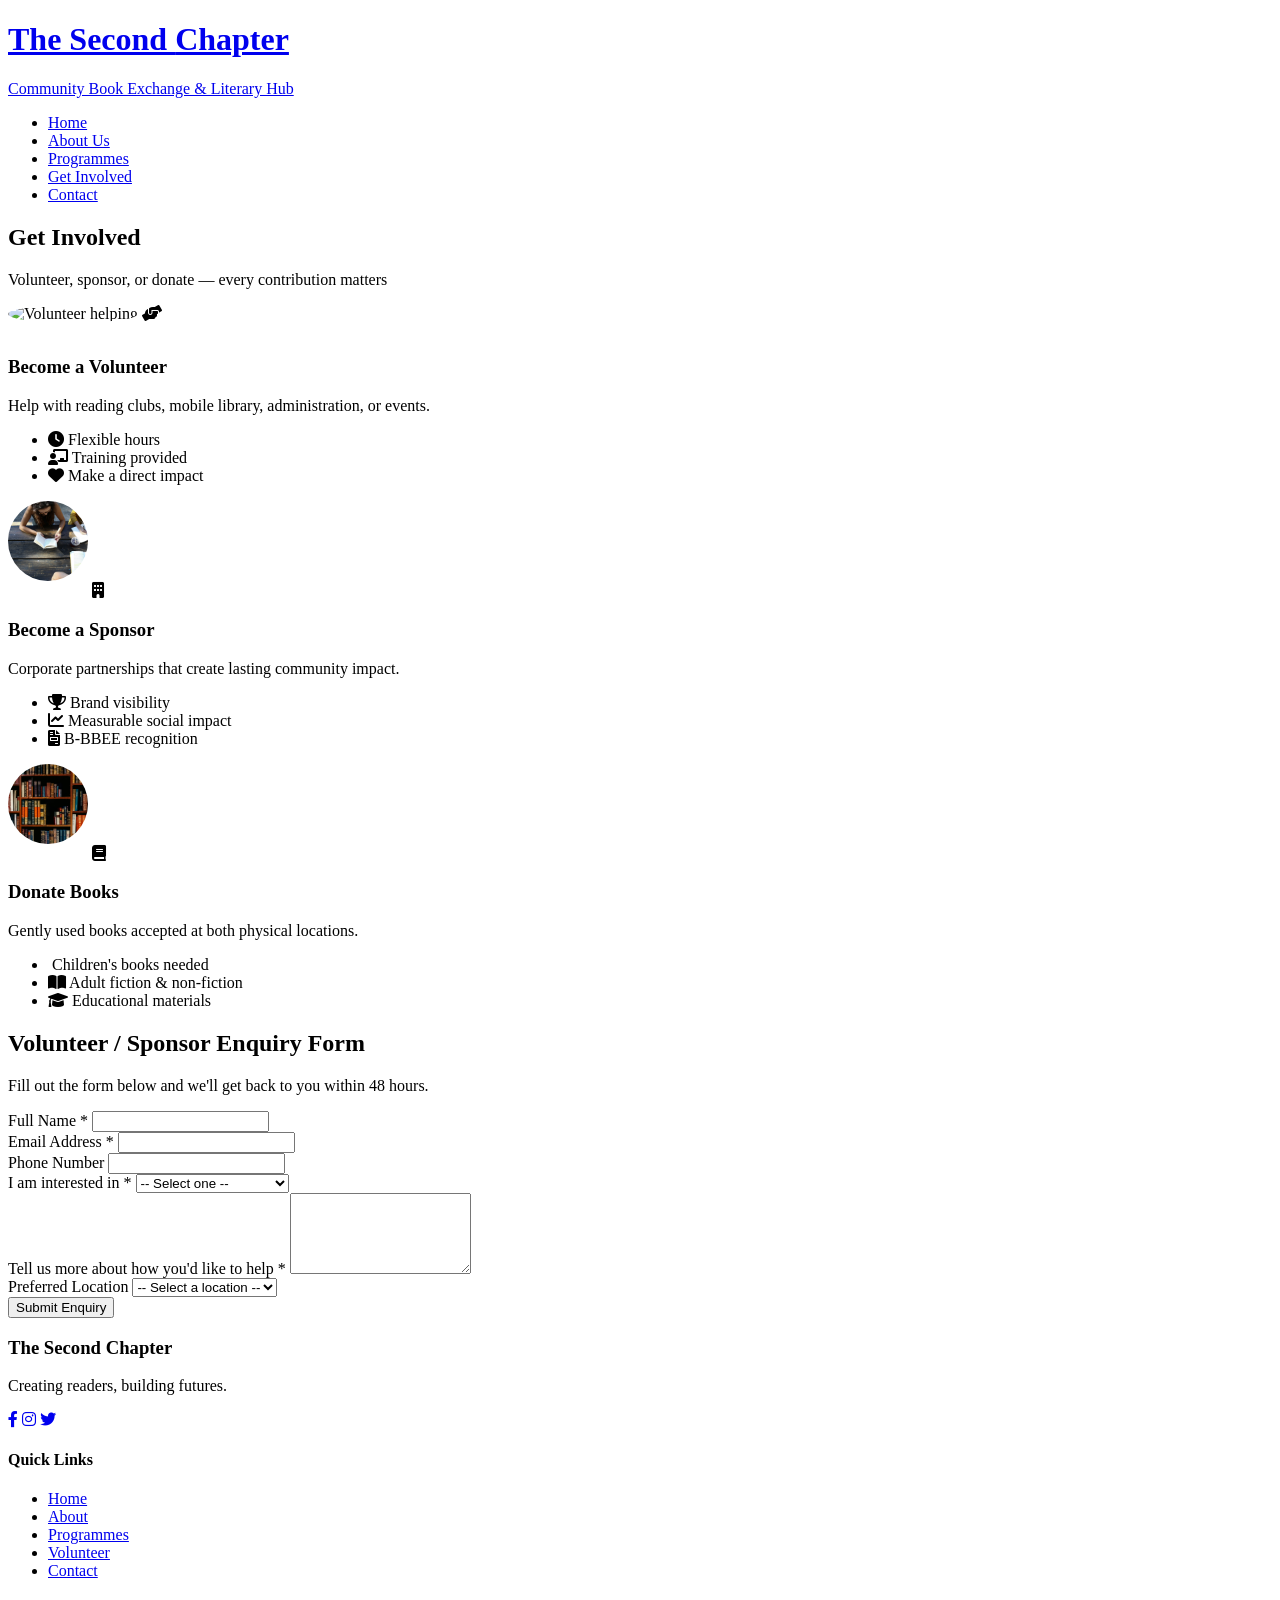
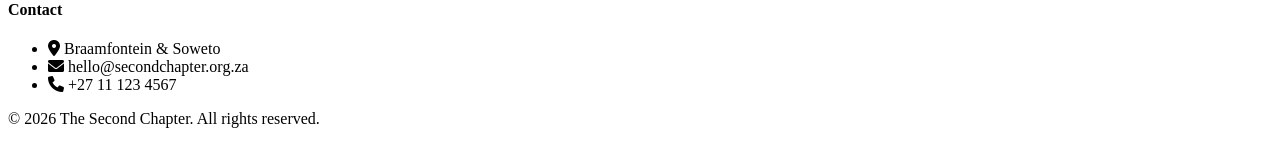
==== enquiry.html @ 58b41ab1 "added all website files with screenshorts and updated README added all website files with screenshor" ====
<!DOCTYPE html>
<html lang="en">
<head>
    <meta charset="UTF-8">
    <meta name="viewport" content="width=device-width, initial-scale=1.0">
    <title>The Second Chapter | Get Involved</title>
    <link rel="stylesheet" href="css/style.css">
    <link href="https://fonts.googleapis.com/css2?family=Playfair+Display:wght@400;700;900&family=Open+Sans:wght@300;400;600;700&display=swap" rel="stylesheet">
    <link rel="stylesheet" href="https://cdnjs.cloudflare.com/ajax/libs/font-awesome/6.0.0-beta3/css/all.min.css">
</head>
<body>

    <header>
        <div class="container">
            <div class="logo">
                <a href="index.html">
                    <h1>The Second <span>Chapter</span></h1>
                    <p>Community Book Exchange & Literary Hub</p>
                </a>
            </div>
            <nav>
                <ul class="nav-menu">
                    <li><a href="index.html">Home</a></li>
                    <li><a href="about.html">About Us</a></li>
                    <li><a href="services.html">Programmes</a></li>
                    <li><a href="enquiry.html" class="active">Get Involved</a></li>
                    <li><a href="contact.html">Contact</a></li>
                </ul>
                <div class="hamburger">
                    <span></span>
                    <span></span>
                    <span></span>
                </div>
            </nav>
        </div>
    </header>

    <section class="page-banner">
        <div class="container">
            <h1>Get Involved</h1>
            <p>Volunteer, sponsor, or donate — every contribution matters</p>
        </div>
    </section>

    <section class="ways-to-help">
    <div class="container">
        <div class="help-grid">
            
            <!-- HELP CARD 1: VOLUNTEER -->
            <div class="help-card">
                <img src="images/volunteer.jpg" alt="Volunteer helping" style="width: 80px; height: 80px; border-radius: 50%; object-fit: cover; margin-bottom: 15px;">
                <i class="fas fa-hands-helping"></i>
                <h3>Become a Volunteer</h3>
                <p>Help with reading clubs, mobile library, administration, or events.</p>
                <ul>
                    <li><i class="fas fa-clock"></i> Flexible hours</li>
                    <li><i class="fas fa-chalkboard-user"></i> Training provided</li>
                    <li><i class="fas fa-heart"></i> Make a direct impact</li>
                </ul>
            </div>
            
            <!-- HELP CARD 2: SPONSOR -->
            <div class="help-card">
                <img src="images/community-reading.jpg" alt="Sponsorship impact" style="width: 80px; height: 80px; border-radius: 50%; object-fit: cover; margin-bottom: 15px;">
                <i class="fas fa-building"></i>
                <h3>Become a Sponsor</h3>
                <p>Corporate partnerships that create lasting community impact.</p>
                <ul>
                    <li><i class="fas fa-trophy"></i> Brand visibility</li>
                    <li><i class="fas fa-chart-line"></i> Measurable social impact</li>
                    <li><i class="fas fa-file-invoice"></i> B-BBEE recognition</li>
                </ul>
            </div>
            
            <!-- HELP CARD 3: DONATE BOOKS -->
            <div class="help-card">
                <img src="images/hero-bg.jpg" alt="Book donation" style="width: 80px; height: 80px; border-radius: 50%; object-fit: cover; margin-bottom: 15px;">
                <i class="fas fa-book"></i>
                <h3>Donate Books</h3>
                <p>Gently used books accepted at both physical locations.</p>
                <ul>
                    <li><i class="fas fa-children"></i> Children's books needed</li>
                    <li><i class="fas fa-book-open"></i> Adult fiction & non-fiction</li>
                    <li><i class="fas fa-graduation-cap"></i> Educational materials</li>
                </ul>
            </div>
            
        </div>
    </div>
</section>
     

    <section class="enquiry-form-section">
        <div class="container">
            <div class="form-container">
                <h2>Volunteer / Sponsor Enquiry Form</h2>
                <p>Fill out the form below and we'll get back to you within 48 hours.</p>
                <form id="enquiryForm">
                    <div class="form-group">
                        <label for="fullName">Full Name *</label>
                        <input type="text" id="fullName" required>
                    </div>
                    <div class="form-group">
                        <label for="email">Email Address *</label>
                        <input type="email" id="email" required>
                    </div>
                    <div class="form-group">
                        <label for="phone">Phone Number</label>
                        <input type="tel" id="phone">
                    </div>
                    <div class="form-group">
                        <label for="enquiryType">I am interested in *</label>
                        <select id="enquiryType" required>
                            <option value="">-- Select one --</option>
                            <option value="volunteer">Becoming a Volunteer</option>
                            <option value="sponsor">Becoming a Sponsor</option>
                            <option value="donate">Donating Books</option>
                        </select>
                    </div>
                    <div class="form-group">
                        <label for="message">Tell us more about how you'd like to help *</label>
                        <textarea id="message" rows="5" required></textarea>
                    </div>
                    <div class="form-group">
                        <label for="preferredLocation">Preferred Location</label>
                        <select id="preferredLocation">
                            <option value="">-- Select a location --</option>
                            <option value="braamfontein">Braamfontein Hub</option>
                            <option value="soweto">Soweto Hub</option>
                            <option value="mobile">Mobile Library</option>
                        </select>
                    </div>
                    <button type="submit" class="btn btn-primary">Submit Enquiry</button>
                    <div id="formMessage" class="form-message"></div>
                </form>
            </div>
        </div>
    </section>

    <footer>
        <div class="container">
            <div class="footer-grid">
                <div class="footer-about">
                    <h3>The Second <span>Chapter</span></h3>
                    <p>Creating readers, building futures.</p>
                    <div class="social-links">
                        <a href="#"><i class="fab fa-facebook-f"></i></a>
                        <a href="#"><i class="fab fa-instagram"></i></a>
                        <a href="#"><i class="fab fa-twitter"></i></a>
                    </div>
                </div>
                <div class="footer-links">
                    <h4>Quick Links</h4>
                    <ul>
                        <li><a href="index.html">Home</a></li>
                        <li><a href="about.html">About</a></li>
                        <li><a href="services.html">Programmes</a></li>
                        <li><a href="enquiry.html">Volunteer</a></li>
                        <li><a href="contact.html">Contact</a></li>
                    </ul>
                </div>
                <div class="footer-contact">
                    <h4>Contact</h4>
                    <ul>
                        <li><i class="fas fa-map-marker-alt"></i> Braamfontein & Soweto</li>
                        <li><i class="fas fa-envelope"></i> hello@secondchapter.org.za</li>
                        <li><i class="fas fa-phone"></i> +27 11 123 4567</li>
                    </ul>
                </div>
            </div>
            <div class="footer-bottom">
                <p>&copy; 2026 The Second Chapter. All rights reserved.</p>
            </div>
        </div>
    </footer>

    <script src="js/main.js"></script>
</body>
</html>
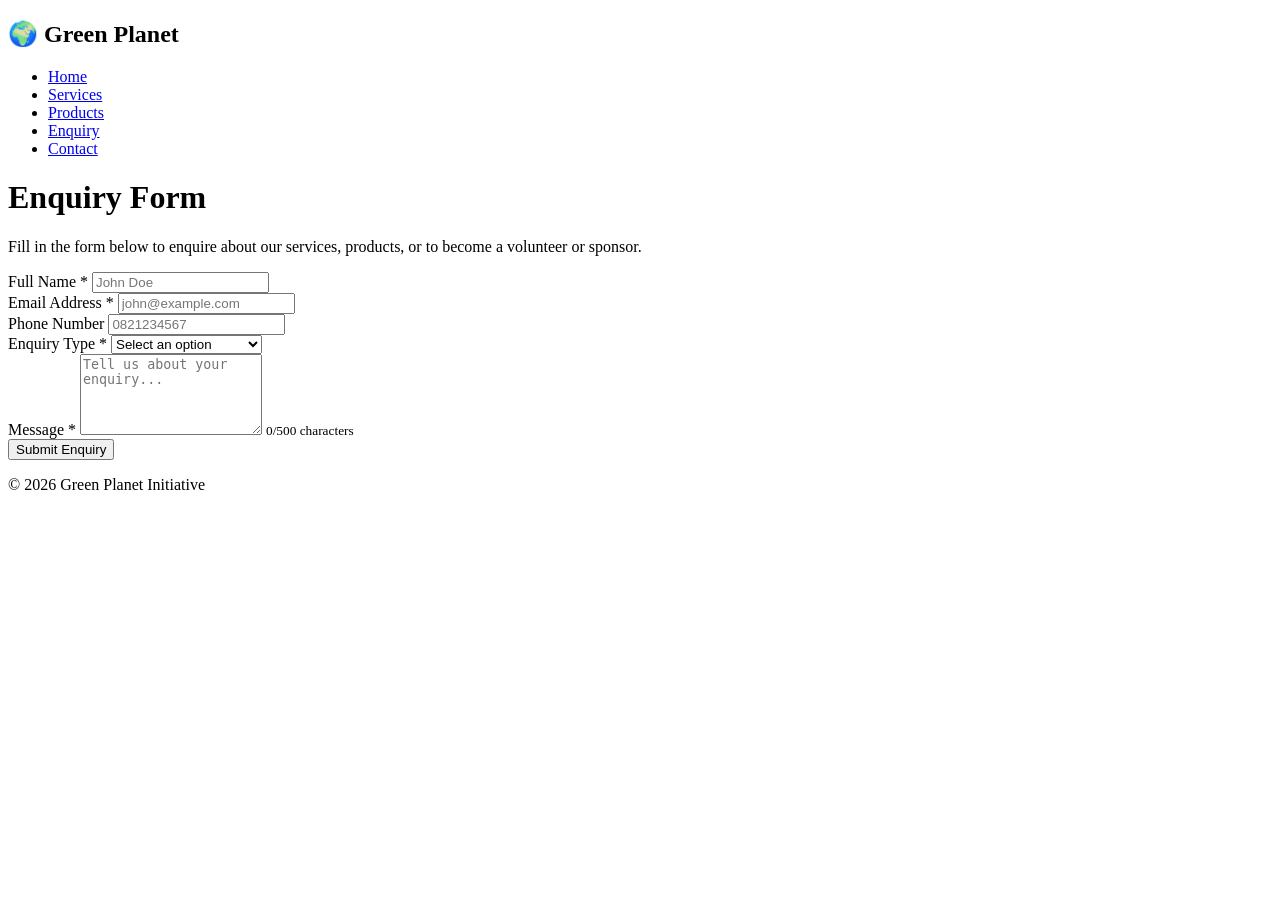
==== commit af528775: "PART 3 WEDE PART 3" ====
--- a/enquiry.html
+++ b/enquiry.html
@@ -3,177 +3,78 @@
 <head>
     <meta charset="UTF-8">
     <meta name="viewport" content="width=device-width, initial-scale=1.0">
-    <title>The Second Chapter | Get Involved</title>
+    <title>Enquiry | Green Planet Initiative</title>
+    <meta name="description" content="Submit your enquiry about our eco-friendly products, services, volunteering, or sponsorship opportunities.">
     <link rel="stylesheet" href="css/style.css">
-    <link href="https://fonts.googleapis.com/css2?family=Playfair+Display:wght@400;700;900&family=Open+Sans:wght@300;400;600;700&display=swap" rel="stylesheet">
-    <link rel="stylesheet" href="https://cdnjs.cloudflare.com/ajax/libs/font-awesome/6.0.0-beta3/css/all.min.css">
 </head>
 <body>
-
     <header>
-        <div class="container">
+        <nav>
             <div class="logo">
-                <a href="index.html">
-                    <h1>The Second <span>Chapter</span></h1>
-                    <p>Community Book Exchange & Literary Hub</p>
-                </a>
+                <h1>🌍 Green Planet</h1>
             </div>
-            <nav>
-                <ul class="nav-menu">
-                    <li><a href="index.html">Home</a></li>
-                    <li><a href="about.html">About Us</a></li>
-                    <li><a href="services.html">Programmes</a></li>
-                    <li><a href="enquiry.html" class="active">Get Involved</a></li>
-                    <li><a href="contact.html">Contact</a></li>
-                </ul>
-                <div class="hamburger">
-                    <span></span>
-                    <span></span>
-                    <span></span>
-                </div>
-            </nav>
-        </div>
+            <ul class="nav-menu">
+                <li><a href="index.html">Home</a></li>
+                <li><a href="services.html">Services</a></li>
+                <li><a href="products.html">Products</a></li>
+                <li><a href="enquiry.html" class="active">Enquiry</a></li>
+                <li><a href="contact.html">Contact</a></li>
+            </ul>
+        </nav>
     </header>
 
-    <section class="page-banner">
-        <div class="container">
-            <h1>Get Involved</h1>
-            <p>Volunteer, sponsor, or donate — every contribution matters</p>
-        </div>
-    </section>
+    <main>
+        <h1>Enquiry Form</h1>
+        <p>Fill in the form below to enquire about our services, products, or to become a volunteer or sponsor.</p>
 
-    <section class="ways-to-help">
-    <div class="container">
-        <div class="help-grid">
-            
-            <!-- HELP CARD 1: VOLUNTEER -->
-            <div class="help-card">
-                <img src="images/volunteer.jpg" alt="Volunteer helping" style="width: 80px; height: 80px; border-radius: 50%; object-fit: cover; margin-bottom: 15px;">
-                <i class="fas fa-hands-helping"></i>
-                <h3>Become a Volunteer</h3>
-                <p>Help with reading clubs, mobile library, administration, or events.</p>
-                <ul>
-                    <li><i class="fas fa-clock"></i> Flexible hours</li>
-                    <li><i class="fas fa-chalkboard-user"></i> Training provided</li>
-                    <li><i class="fas fa-heart"></i> Make a direct impact</li>
-                </ul>
+        <form id="enquiryForm" novalidate>
+            <div class="form-group">
+                <label for="name">Full Name *</label>
+                <input type="text" id="name" name="name" placeholder="John Doe" required minlength="2" maxlength="50">
+                <small class="error-message" id="nameError"></small>
             </div>
-            
-            <!-- HELP CARD 2: SPONSOR -->
-            <div class="help-card">
-                <img src="images/community-reading.jpg" alt="Sponsorship impact" style="width: 80px; height: 80px; border-radius: 50%; object-fit: cover; margin-bottom: 15px;">
-                <i class="fas fa-building"></i>
-                <h3>Become a Sponsor</h3>
-                <p>Corporate partnerships that create lasting community impact.</p>
-                <ul>
-                    <li><i class="fas fa-trophy"></i> Brand visibility</li>
-                    <li><i class="fas fa-chart-line"></i> Measurable social impact</li>
-                    <li><i class="fas fa-file-invoice"></i> B-BBEE recognition</li>
-                </ul>
+
+            <div class="form-group">
+                <label for="email">Email Address *</label>
+                <input type="email" id="email" name="email" placeholder="john@example.com" required>
+                <small class="error-message" id="emailError"></small>
             </div>
-            
-            <!-- HELP CARD 3: DONATE BOOKS -->
-            <div class="help-card">
-                <img src="images/hero-bg.jpg" alt="Book donation" style="width: 80px; height: 80px; border-radius: 50%; object-fit: cover; margin-bottom: 15px;">
-                <i class="fas fa-book"></i>
-                <h3>Donate Books</h3>
-                <p>Gently used books accepted at both physical locations.</p>
-                <ul>
-                    <li><i class="fas fa-children"></i> Children's books needed</li>
-                    <li><i class="fas fa-book-open"></i> Adult fiction & non-fiction</li>
-                    <li><i class="fas fa-graduation-cap"></i> Educational materials</li>
-                </ul>
+
+            <div class="form-group">
+                <label for="phone">Phone Number</label>
+                <input type="tel" id="phone" name="phone" placeholder="0821234567" pattern="[0-9]{10}">
+                <small class="error-message" id="phoneError"></small>
             </div>
-            
-        </div>
-    </div>
-</section>
-     
 
-    <section class="enquiry-form-section">
-        <div class="container">
-            <div class="form-container">
-                <h2>Volunteer / Sponsor Enquiry Form</h2>
-                <p>Fill out the form below and we'll get back to you within 48 hours.</p>
-                <form id="enquiryForm">
-                    <div class="form-group">
-                        <label for="fullName">Full Name *</label>
-                        <input type="text" id="fullName" required>
-                    </div>
-                    <div class="form-group">
-                        <label for="email">Email Address *</label>
-                        <input type="email" id="email" required>
-                    </div>
-                    <div class="form-group">
-                        <label for="phone">Phone Number</label>
-                        <input type="tel" id="phone">
-                    </div>
-                    <div class="form-group">
-                        <label for="enquiryType">I am interested in *</label>
-                        <select id="enquiryType" required>
-                            <option value="">-- Select one --</option>
-                            <option value="volunteer">Becoming a Volunteer</option>
-                            <option value="sponsor">Becoming a Sponsor</option>
-                            <option value="donate">Donating Books</option>
-                        </select>
-                    </div>
-                    <div class="form-group">
-                        <label for="message">Tell us more about how you'd like to help *</label>
-                        <textarea id="message" rows="5" required></textarea>
-                    </div>
-                    <div class="form-group">
-                        <label for="preferredLocation">Preferred Location</label>
-                        <select id="preferredLocation">
-                            <option value="">-- Select a location --</option>
-                            <option value="braamfontein">Braamfontein Hub</option>
-                            <option value="soweto">Soweto Hub</option>
-                            <option value="mobile">Mobile Library</option>
-                        </select>
-                    </div>
-                    <button type="submit" class="btn btn-primary">Submit Enquiry</button>
-                    <div id="formMessage" class="form-message"></div>
-                </form>
+            <div class="form-group">
+                <label for="enquiryType">Enquiry Type *</label>
+                <select id="enquiryType" name="enquiry_type" required>
+                    <option value="">Select an option</option>
+                    <option value="service">Service Enquiry</option>
+                    <option value="product">Product Enquiry</option>
+                    <option value="volunteer">Volunteer Opportunity</option>
+                    <option value="sponsor">Sponsorship</option>
+                </select>
+                <small class="error-message" id="enquiryTypeError"></small>
             </div>
-        </div>
-    </section>
+
+            <div class="form-group">
+                <label for="message">Message *</label>
+                <textarea id="message" name="message" rows="5" placeholder="Tell us about your enquiry..." required minlength="10" maxlength="500"></textarea>
+                <small class="error-message" id="messageError"></small>
+                <small id="charCount">0/500 characters</small>
+            </div>
+
+            <button type="submit" class="submit-btn">Submit Enquiry</button>
+        </form>
+
+        <div id="responseMessage" style="display: none;"></div>
+    </main>
 
     <footer>
-        <div class="container">
-            <div class="footer-grid">
-                <div class="footer-about">
-                    <h3>The Second <span>Chapter</span></h3>
-                    <p>Creating readers, building futures.</p>
-                    <div class="social-links">
-                        <a href="#"><i class="fab fa-facebook-f"></i></a>
-                        <a href="#"><i class="fab fa-instagram"></i></a>
-                        <a href="#"><i class="fab fa-twitter"></i></a>
-                    </div>
-                </div>
-                <div class="footer-links">
-                    <h4>Quick Links</h4>
-                    <ul>
-                        <li><a href="index.html">Home</a></li>
-                        <li><a href="about.html">About</a></li>
-                        <li><a href="services.html">Programmes</a></li>
-                        <li><a href="enquiry.html">Volunteer</a></li>
-                        <li><a href="contact.html">Contact</a></li>
-                    </ul>
-                </div>
-                <div class="footer-contact">
-                    <h4>Contact</h4>
-                    <ul>
-                        <li><i class="fas fa-map-marker-alt"></i> Braamfontein & Soweto</li>
-                        <li><i class="fas fa-envelope"></i> hello@secondchapter.org.za</li>
-                        <li><i class="fas fa-phone"></i> +27 11 123 4567</li>
-                    </ul>
-                </div>
-            </div>
-            <div class="footer-bottom">
-                <p>&copy; 2026 The Second Chapter. All rights reserved.</p>
-            </div>
-        </div>
+        <p>&copy; 2026 Green Planet Initiative</p>
     </footer>
 
-    <script src="js/main.js"></script>
+    <script src="js/form-validation.js"></script>
 </body>
 </html>
